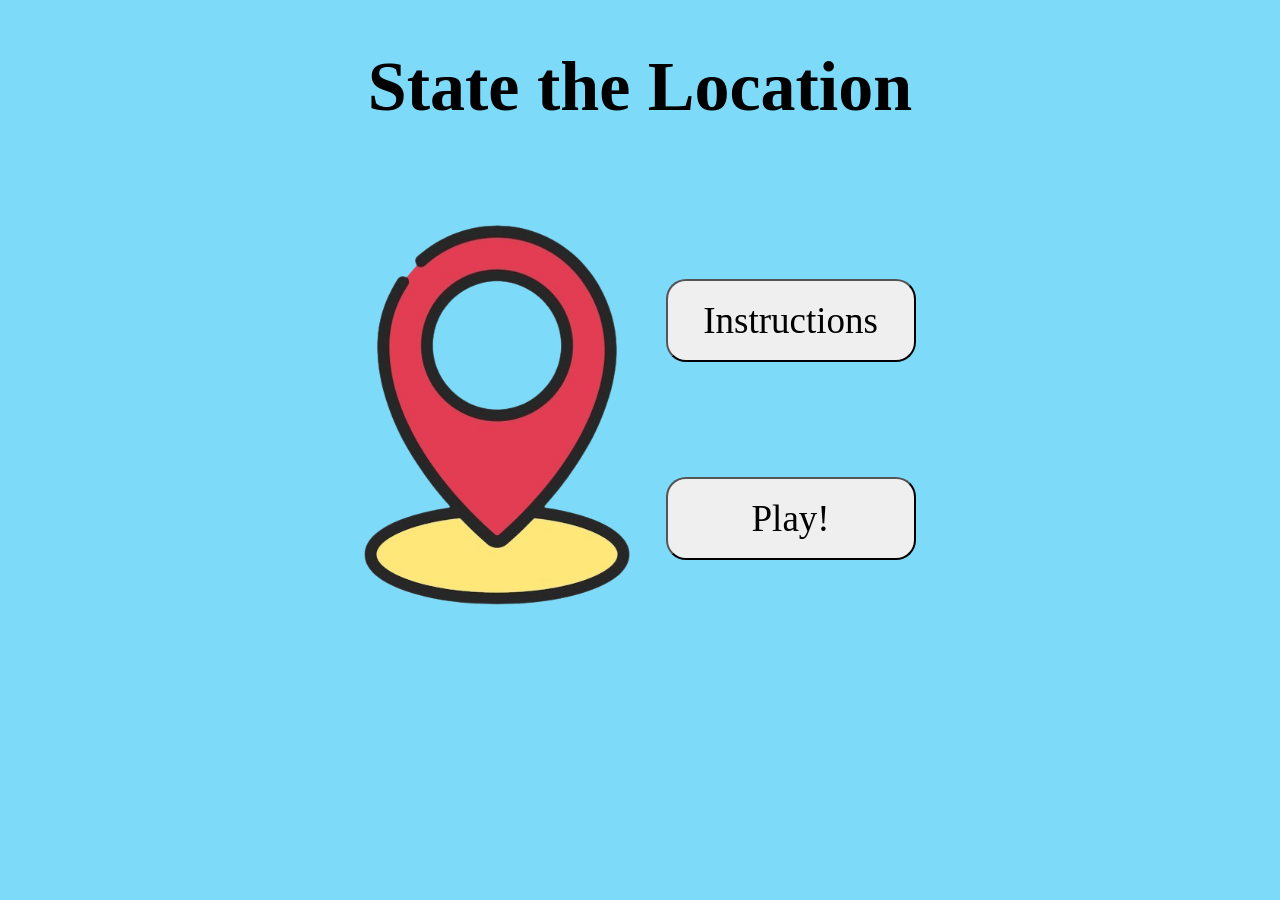
==== index.html @ 27053072 "Add files via upload" ====
<!DOCTYPE HTML>
<html lang="en" dir"ltr">

	<head>
		<meta charset="utf-8">
		<link rel="stylesheet" href="index.css">
		<title>State the Location</title>
	</head>
	
	<body class = "body">
		<div class = "mainContainer">
			<h1 class = "h1">State the Location</h1>
			<image class = "pin-image" src = "pin.png" alt = "pinimage" width = "380">
			<!-- https://pngtree.com/freepng/map-location-pin-with-red-vector_8989833.html -->
			<button class = "btn" type="button" name="Instructions" onclick="instructionsPage()">Instructions</button>
			<button class = "button" type="button" name="Play!" onclick="nextPage()">Play!</button>
		</div>
		
		<script src="index.js"></script>
	</body>
</html>
---- index.css ----
.body {
	background-color: rgb(126, 218, 249);
}

.h1 {
	text-align: center;
	font-size: 70px;
	top: 22%;
}

.pin-image {
	position: absolute;
	left: 24%;
	top: 25%;
	z-index = 1;
}

.button {
	position: absolute;
	width: 250px;
	height: 83px;
	font-size: 37px;
	border-radius: 20px;
	font-family: "Franklin Gothic Medium";
	left: 52%;
	top: 53%;
	z-index = 3;
}

.btn{
	position: absolute;
	width: 250px;
	height: 83px;
	font-size: 37px;
	border-radius: 20px;
	font-family: "Franklin Gothic Medium";
	left: 52%;
	top: 31%;
	z-index = 2;
}
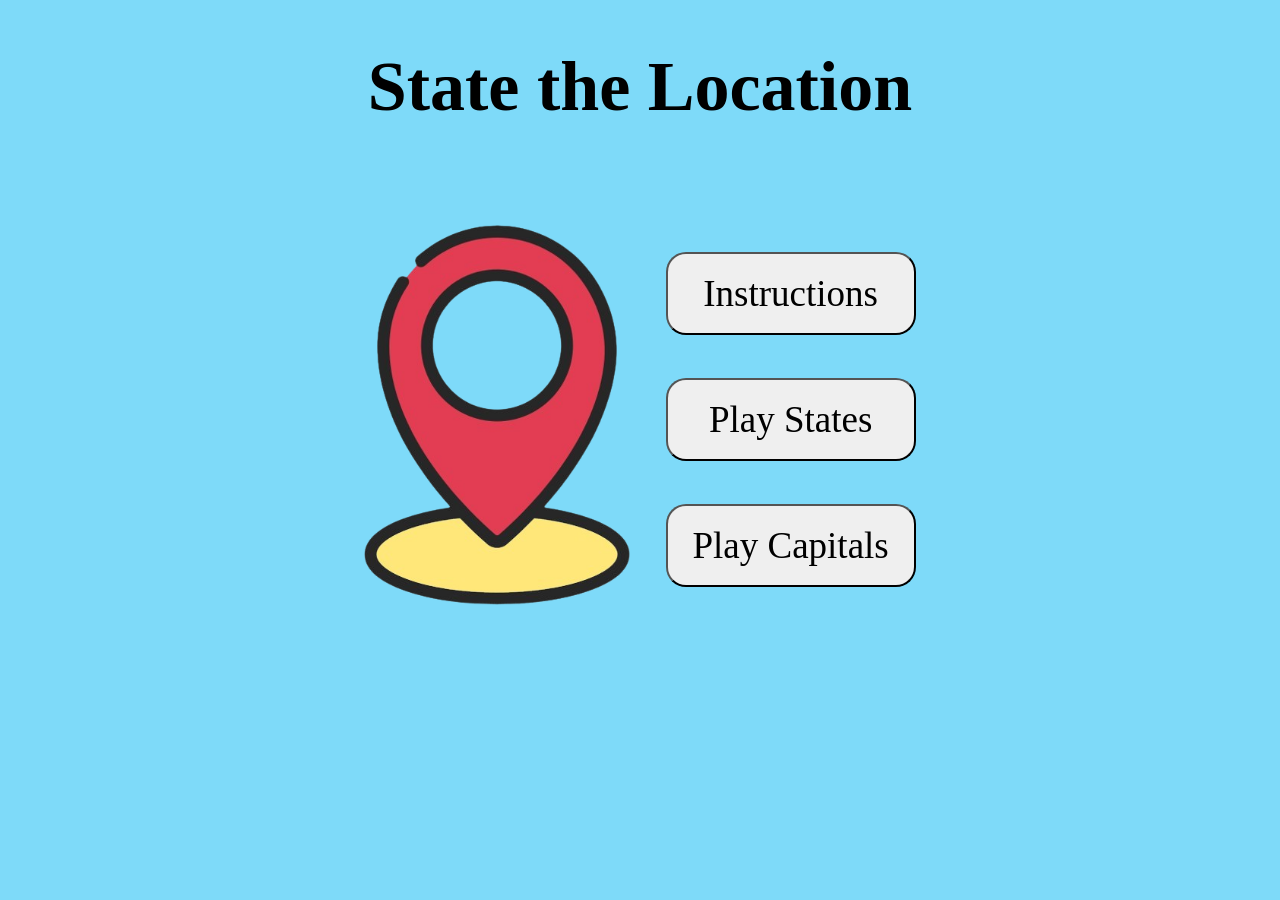
==== commit 7355f6c1: "with capitals" ====
--- a/index.html
+++ b/index.html
@@ -1,21 +1,31 @@
 <!DOCTYPE HTML>
 <html lang="en" dir"ltr">
-
 	<head>
 		<meta charset="utf-8">
+		<meta name="viewport" content="width=device-width, initial-scale=1.0">
 		<link rel="stylesheet" href="index.css">
 		<title>State the Location</title>
+
+		<!-- Google tag (gtag.js) -->
+		<script async src="https://www.googletagmanager.com/gtag/js?id=G-4PQDTB94B3"></script>
+		<script>
+			window.dataLayer = window.dataLayer || [];
+			function gtag(){dataLayer.push(arguments);}
+			gtag('js', new Date());
+			gtag('config', 'G-4PQDTB94B3');
+		</script>
 	</head>
 	
 	<body class = "body">
-		<div class = "mainContainer">
+		<div class = "mainContainer"> 
 			<h1 class = "h1">State the Location</h1>
 			<image class = "pin-image" src = "pin.png" alt = "pinimage" width = "380">
 			<!-- https://pngtree.com/freepng/map-location-pin-with-red-vector_8989833.html -->
 			<button class = "btn" type="button" name="Instructions" onclick="instructionsPage()">Instructions</button>
-			<button class = "button" type="button" name="Play!" onclick="nextPage()">Play!</button>
+			<button class = "button" type="button" name="Play States" onclick="nextPage('states')">Play States</button>
+			<button class = "button capitals-btn" type="button" name="Play Capitals" onclick="nextPage('capitals')">Play Capitals</button>
 		</div>
 		
 		<script src="index.js"></script>
 	</body>
-</html>
+</html>
--- a/index.css
+++ b/index.css
@@ -23,8 +23,13 @@
 	border-radius: 20px;
 	font-family: "Franklin Gothic Medium";
 	left: 52%;
-	top: 53%;
+	top: 42%;
 	z-index = 3;
+}
+
+.capitals-btn {
+	position: absolute;
+	top: 56%;
 }
 
 .btn{
@@ -35,6 +40,61 @@
 	border-radius: 20px;
 	font-family: "Franklin Gothic Medium";
 	left: 52%;
-	top: 31%;
+	top: 28%;
 	z-index = 2;
 }
+
+@media (max-width: 768px) {
+	.body {
+		display: flex;
+		justify-content: center;
+		align-items: center;
+		min-height: 100vh;
+		margin: 0;
+		padding: 20px;
+		box-sizing: border-box;
+	}
+
+	.mainContainer {
+		display: flex;
+		flex-direction: column;
+		align-items: center;
+		gap: 24px;
+		width: 100%;
+	}
+
+	.h1 {
+		position: static;
+		font-size: 42px;
+		margin: 0;
+	}
+
+	.pin-image {
+		position: static;
+		width: 60%;
+		max-width: 220px;
+		height: auto;
+	}
+
+	.btn {
+		position: static;
+		width: 80%;
+		max-width: 280px;
+		height: auto;
+		padding: 16px 0;
+		font-size: 28px;
+	}
+
+	.button {
+		position: static;
+		width: 80%;
+		max-width: 280px;
+		height: auto;
+		padding: 16px 0;
+		font-size: 28px;
+	}
+
+	.capitals-btn {
+		top: auto;
+	}
+}
